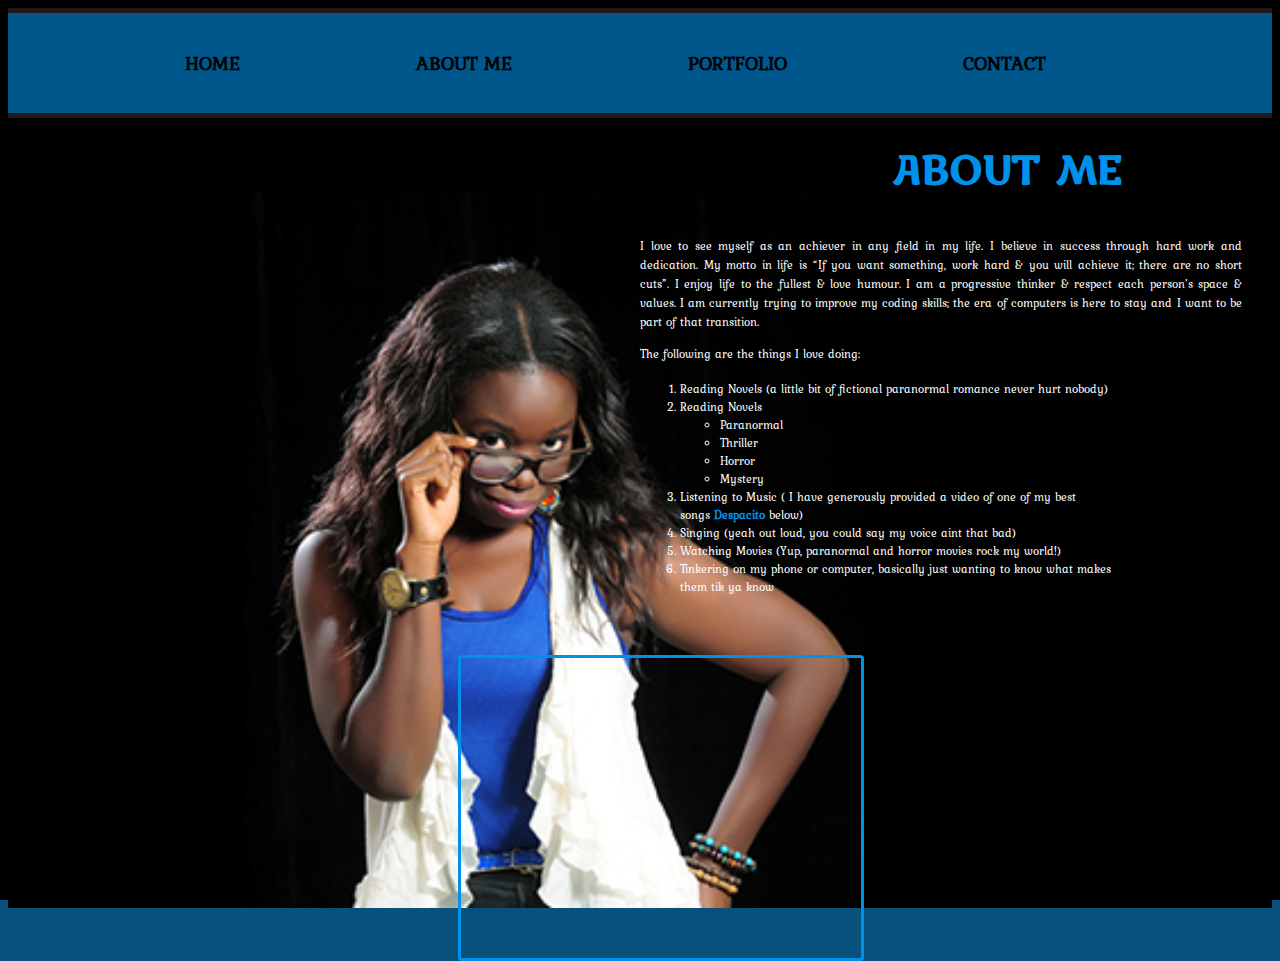
==== About me.html @ 46b214df "almost there." ====
<html class="ab">
    <head>
        <link href="index.css" type="text/css" rel="stylesheet">
        <meta name="viewport" content="width=device-width, initial-scale=1.0">
    </head>
    <body class="ab">
        <div id="header">
            <p class="header">
            <ul>
                    <li><a href="index.html">HOME</a></li>
                  <li><a href="About me.html">ABOUT ME</a></li>
                <li><a href="portfolio.html">PORTFOLIO</a></li>
                <li><a href="contact.html">CONTACT</a></li>
                </ul>
                </p>
            </div>
<h1 id="me"> About me</h1>

<div class="describe">
<p class="one"> I love to see myself as an achiever in any field in my life. I believe in success through 
    hard work and dedication. My motto in life is “If you want something, work hard & you will achieve it; there are 
    no short cuts”. I enjoy life to the fullest & love humour. I am a progressive thinker & respect each 
    person’s space & values. I am currently trying to improve my coding skills; the era of computers is
    here to stay and I want to be part of that transition.</p>
    <p class="two">The following are the things I love doing:<br/>
        <!--Lists of things i love-->
  <ol id="list">
<li>Reading Novels (a little bit of fictional paranormal romance never hurt nobody)</li>

<li>Reading Novels
  <ul>
    <li>Paranormal</li>
    <li>Thriller</li>
  <li>Horror</li>
<li>Mystery</li></ul>
<li>Listening to Music ( I have generously provided a video of one of my best<br/> songs
    <a href="#video">Despacito</a> below)</li> 
<li>Singing (yeah out loud, you could say my voice aint that bad)</li>
<li>Watching Movies (Yup, paranormal and horror movies rock my world!)</li>
<li>Tinkering on my phone or computer, basically just wanting to know what makes<br/> them tik ya know</li>
  </ol>
</p>
</div>
<div class="abtvid">
<p class="three"><iframe id="video" width="560" height="315" src="https://www.youtube.com/embed/kJQP7kiw5Fk" 
    frameborder="3" allowfullscreen></iframe></p> 
  </div>
  <!--end of discussion-->
 
  </body>
  
  </html>
---- index.css ----
@import url('https://fonts.googleapis.com/css?family=Cormorant+Garamond');
@import url('https://fonts.googleapis.com/css?family=Dancing+Script|Kurale|Lily+Script+One|Sacramento|Sail');
@import url('https://fonts.googleapis.com/css?family=Galada|Marko+One');
html, body {
      height: 100%;
}
.bg {
      background-image: url( image/pix2.jpg);
      height: 100%;
      background-position: left;
      background-repeat: no-repeat;
      background-size: cover;
}
.ab {
      background-color:rgb(7, 81, 124);
      background-image: url(image/abt.jpg);
      height: 100%;
      background-position: left;
      background-repeat: no-repeat;
      background-size: cover;
}
.pt {
background-color: black;
}
.cn {
      background-image: url(image/blue.jpg)
}
h1 {color:
      #0091EA;
      font-family: 'Marko One', serif;
      word-spacing: 4px;
      font-size: 40px;
      text-align: right;
}
div.begin {
      float: right;
      padding-right: 80px;
}
Body {
      font-family: 'Kurale', serif;
}
#best {
      color: white;
      text-align: right;
      padding-top:2px;
}
p {
      font-size: 12px;
          
}
.begin {
      text-align: center;
}
div#header {
      border-top-style: solid;
      border-bottom-style: solid;
      border-bottom-color: #3E2723;
      border-top-color:#3E2723;
      border-width: 5px;
      background-color: #0091EA;
      opacity: 0.6;
      position: relative;
}
div#header ul {
            list-style-type: none;
            font-size: 20px;
            color: white;
            font-weight: bold;
            text-align: center;
            overflow: hidden;
            width: 100%;
           
}
div#header ul li {
      display: inline-block;
      padding-right: 150px;
      padding-left: 20px;
      padding-top: 15px;
      padding-bottom: 15px;
      color: white;
}
      

div.describe {
      width: 50%;
      float: right;
      text-align: justify;
      padding: ;
      padding-left: ;
      padding-right: ;
      
      
}
div.abtvid {
      position: relative;
      top: 430px;
      left: 450px;
}
p.one {
      border-width: 38px;
      border-width: thick;
      padding-right: 30px;
      color: white;

}
p.two {
      border-width: 38px;
      border-width: thick;
      color: white;
      padding-right: 30px;
}
ol#list li{
      padding-right: 30px;
      text-align: justify;
      color: white;
      font-size: 12px;
}
ol#list a {
      color: #0091EA;
}
#portfolio {
      font-size: 25px;
      color: #0091EA;
      text-align: center;
      font-style: bold;
      text-transform: uppercase;
      font-weight: bold;
}
#list {
      font-size: 16px;
     

}
#best {
      font-style: italic;
      font-weight: bold;
}
#me, #welcome {
      text-transform: uppercase;
      padding-right: 150px;
}
p {
      line-height: 1.6em;
      text-align: justify;
}
#xxx::first-letter {
      font-size: 200%;
}
a:hover {
      color: white;
}
a {
      text-decoration: none;
      color: black;
      font-weight: bold;
}
a:focus {
      color: white;
}

legend {
      color: #0091EA;
      font-weight: bold;
}
textarea {
      font-family: 'Kurale', serif;
      border:3px solid #0091EA;
      width: 435px;
      height: 114px;
      border-radius: 4px;
}
iframe {
      height: 300px;
      width: 400px;
      border: 3px solid #0091EA;
      border-radius: 4px;
      align-self: center;
}
div.class{
      float: right;
}
footer {
      text-align: center;
}
div.form {
      color: white;
      padding: 450px;
      padding-top: 100px;
      padding-bottom: 10px;
      border-style: thick;
      border-bottom-color: #0091EA;
}
input {
      width: 100%;
      padding: 12px 20px;
      margin: 8px 0;
      box-sizing: border-box;
      border-style: thick;
      border-color: #0091EA;
      border-width: 3px;
      border-radius: 4px;
}
input[type=submit] {
      width: 150px;
      color: white;
      background-color: #0091EA;
}
div.icons {
      color: white;
    
}
div.icons a {
color: #0091EA;

}
div.icons a:hover {
      color: white;
}
div.icons ul {
      list-style-type: none;
      padding-left: 0px;
      margin-inline-start: 0px;
}
div.icons ul li {
      display: inline;
      padding-left: 10px;
      font-size: 12px;
}
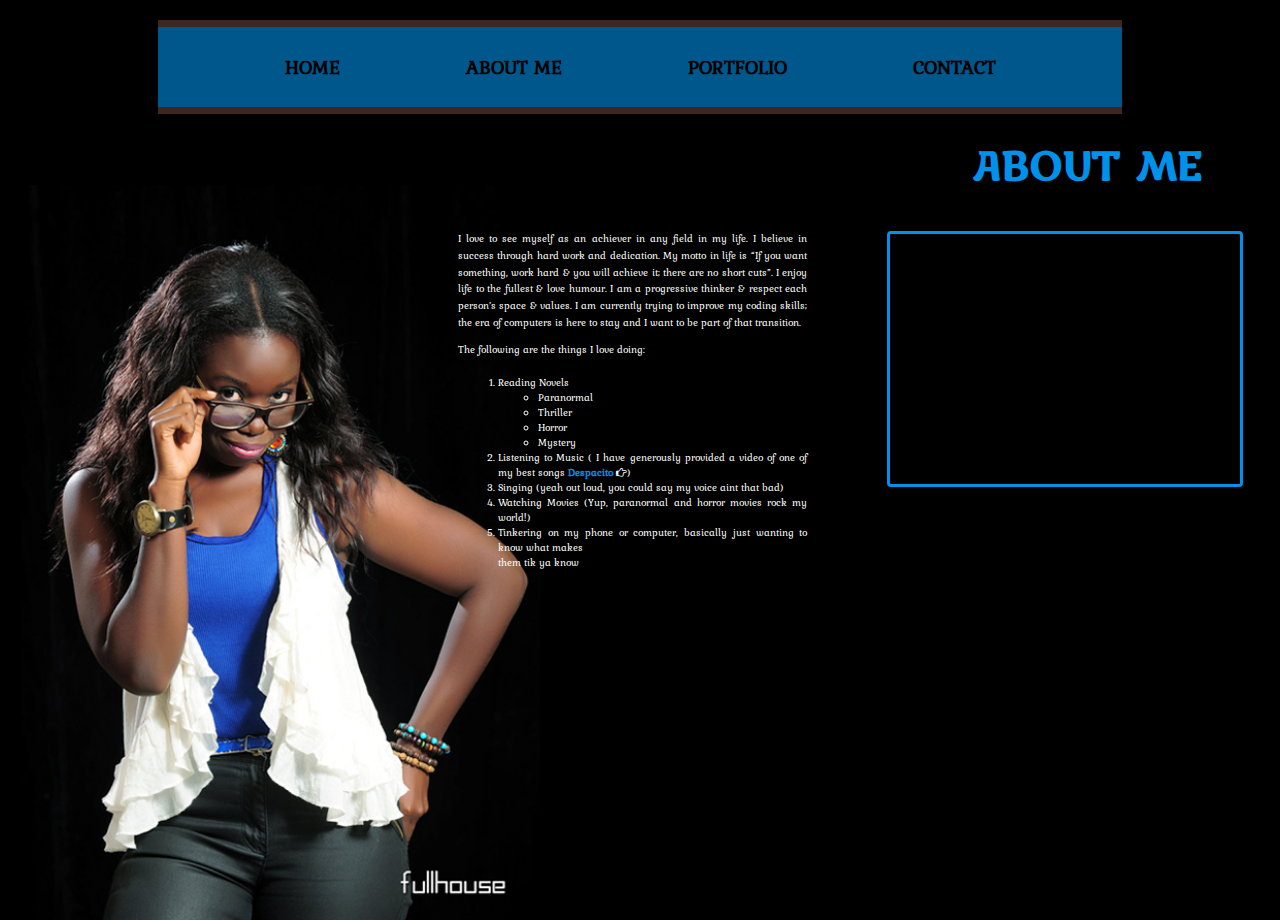
==== commit fbf7bc4f: "Almost there" ====
--- a/About me.html
+++ b/About me.html
@@ -1,7 +1,9 @@
 <html class="ab">
     <head>
+            <title>About:Dammy's Website</title>
         <link href="index.css" type="text/css" rel="stylesheet">
-        <meta name="viewport" content="width=device-width, initial-scale=1.0">
+        <link rel="stylesheet" href="https://cdnjs.cloudflare.com/ajax/libs/font-awesome/4.7.0/css/font-awesome.min.css">
+        
     </head>
     <body class="ab">
         <div id="header">
@@ -17,24 +19,26 @@
 <h1 id="me"> About me</h1>
 
 <div class="describe">
-<p class="one"> I love to see myself as an achiever in any field in my life. I believe in success through 
+<p class="one"> 
+    I love to see myself as an achiever in any field in my life. I believe in success through 
     hard work and dedication. My motto in life is “If you want something, work hard & you will achieve it; there are 
     no short cuts”. I enjoy life to the fullest & love humour. I am a progressive thinker & respect each 
     person’s space & values. I am currently trying to improve my coding skills; the era of computers is
-    here to stay and I want to be part of that transition.</p>
-    <p class="two">The following are the things I love doing:<br/>
+    here to stay and I want to be part of that transition.
+</p>
+    <p class="two">
+        The following are the things I love doing:<br/>
         <!--Lists of things i love-->
   <ol id="list">
-<li>Reading Novels (a little bit of fictional paranormal romance never hurt nobody)</li>
-
 <li>Reading Novels
   <ul>
     <li>Paranormal</li>
     <li>Thriller</li>
   <li>Horror</li>
-<li>Mystery</li></ul>
-<li>Listening to Music ( I have generously provided a video of one of my best<br/> songs
-    <a href="#video">Despacito</a> below)</li> 
+<li>Mystery</li>
+</ul>
+<li>Listening to Music ( I have generously provided a video of one of my best songs
+    <a href="#video">Despacito</a> <i class="fa fa-hand-o-right"style= "size:20px;color:white;"></i>)</li> 
 <li>Singing (yeah out loud, you could say my voice aint that bad)</li>
 <li>Watching Movies (Yup, paranormal and horror movies rock my world!)</li>
 <li>Tinkering on my phone or computer, basically just wanting to know what makes<br/> them tik ya know</li>
@@ -42,8 +46,10 @@
 </p>
 </div>
 <div class="abtvid">
-<p class="three"><iframe id="video" width="560" height="315" src="https://www.youtube.com/embed/kJQP7kiw5Fk" 
-    frameborder="3" allowfullscreen></iframe></p> 
+<p class="three">
+    <iframe id="video" width="560" height="315" src="https://www.youtube.com/embed/kJQP7kiw5Fk" 
+    frameborder="3" allowfullscreen></iframe>
+</p> 
   </div>
   <!--end of discussion-->
  
--- a/index.css
+++ b/index.css
@@ -12,12 +12,13 @@
       background-size: cover;
 }
 .ab {
-      background-color:rgb(7, 81, 124);
+      background-color:black;
       background-image: url(image/abt.jpg);
       height: 100%;
       background-position: left;
       background-repeat: no-repeat;
       background-size: cover;
+      
 }
 .pt {
 background-color: black;
@@ -45,7 +46,7 @@
       padding-top:2px;
 }
 p {
-      font-size: 12px;
+      font-size: 10.5px;
           
 }
 .begin {
@@ -56,10 +57,15 @@
       border-bottom-style: solid;
       border-bottom-color: #3E2723;
       border-top-color:#3E2723;
-      border-width: 5px;
-      background-color: #0091EA;
-      opacity: 0.6;
+      border-width: 7px;
+      box-sizing: border-box;
+      background-color: #0091ea99;
       position: relative;
+      padding-left: 50px;
+      padding-right: 50px;
+      margin: 20px;
+      margin-left: 150px;
+      margin-right: 150px;
 }
 div#header ul {
             list-style-type: none;
@@ -73,28 +79,29 @@
 }
 div#header ul li {
       display: inline-block;
-      padding-right: 150px;
+      padding-right: 100px;
       padding-left: 20px;
-      padding-top: 15px;
-      padding-bottom: 15px;
+      padding-top: 5px;
+      padding-bottom: 5px;
       color: white;
 }
       
 
 div.describe {
-      width: 50%;
-      float: right;
+      width: 30%;
+      float: left;
       text-align: justify;
       padding: ;
-      padding-left: ;
+      padding-left:450px ;
       padding-right: ;
       
       
 }
 div.abtvid {
-      position: relative;
-      top: 430px;
-      left: 450px;
+      float: left;
+      width: 30%;
+      padding-left: 50px;
+      
 }
 p.one {
       border-width: 38px;
@@ -113,7 +120,7 @@
       padding-right: 30px;
       text-align: justify;
       color: white;
-      font-size: 12px;
+      font-size: 10.5px;
 }
 ol#list a {
       color: #0091EA;
@@ -131,13 +138,16 @@
      
 
 }
-#best {
+p#best {
       font-style: italic;
       font-weight: bold;
+      font-size: 12px;
+      padding-right: 70px;
+      margin-top: 0px;
 }
 #me, #welcome {
       text-transform: uppercase;
-      padding-right: 150px;
+      padding-right: 70px;
 }
 p {
       line-height: 1.6em;
@@ -161,6 +171,7 @@
 legend {
       color: #0091EA;
       font-weight: bold;
+      
 }
 textarea {
       font-family: 'Kurale', serif;
@@ -170,8 +181,8 @@
       border-radius: 4px;
 }
 iframe {
-      height: 300px;
-      width: 400px;
+      height: 250px;
+      width: 350px;
       border: 3px solid #0091EA;
       border-radius: 4px;
       align-self: center;
@@ -185,7 +196,7 @@
 div.form {
       color: white;
       padding: 450px;
-      padding-top: 100px;
+      padding-top: 10px;
       padding-bottom: 10px;
       border-style: thick;
       border-bottom-color: #0091EA;
@@ -225,4 +236,24 @@
       display: inline;
       padding-left: 10px;
       font-size: 12px;
-}+}
+  .flex-container {
+      display: flex;
+      flex-wrap: wrap;
+      background-color: #0091ea66;
+      margin: 10px;
+      padding-left: 150px;
+     
+    }
+    .flex-container img{
+      width: 300px;
+      height: 300px;
+      padding: 20px;
+    }
+    img {
+          max-width: 100%;
+          max-height: auto;
+    }
+    #contact {
+          font-size: 12px;
+    }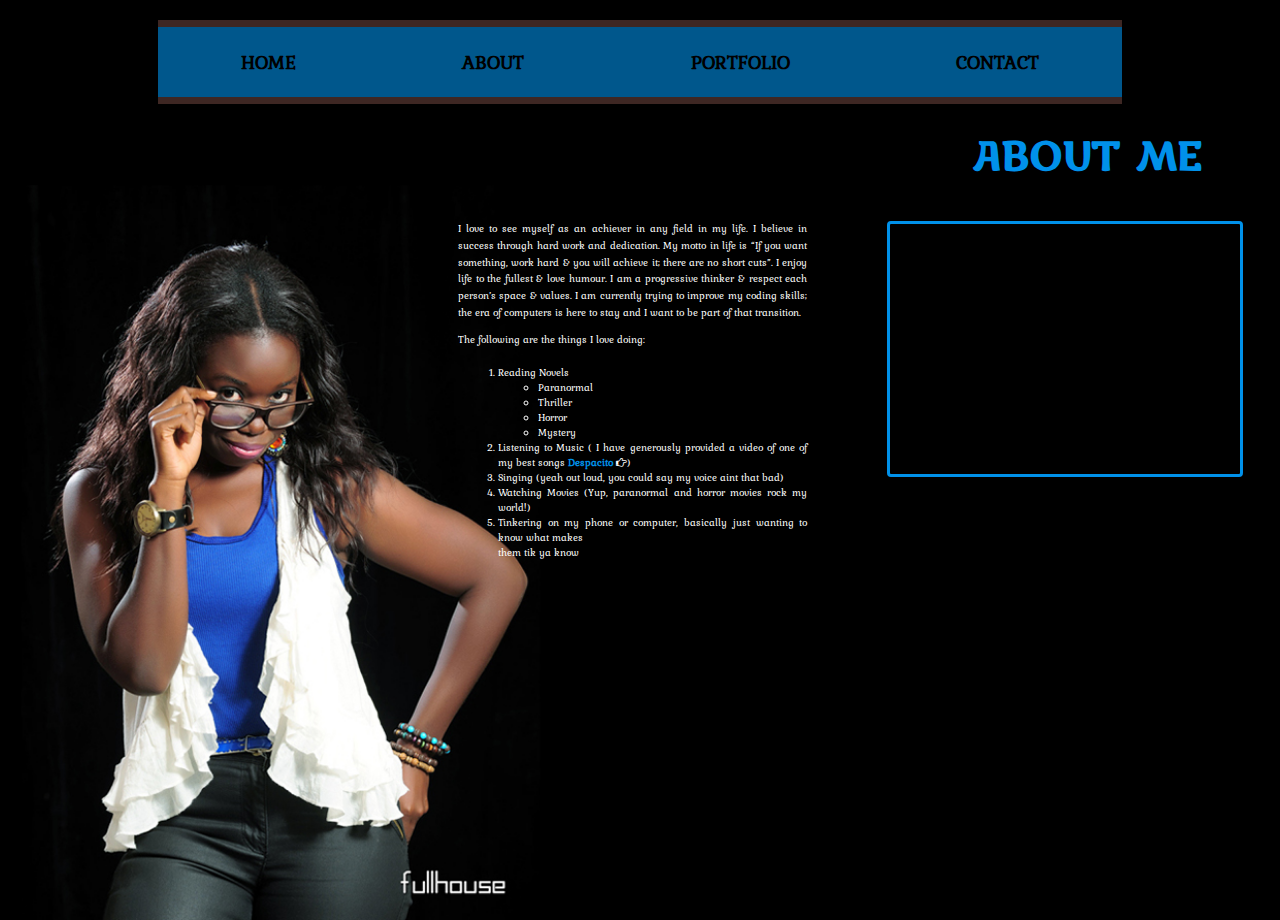
==== commit 773da5fb: "commit" ====
--- a/About me.html
+++ b/About me.html
@@ -1,3 +1,4 @@
+<!DOCTYPE html>
 <html class="ab">
     <head>
             <title>About:Dammy's Website</title>
@@ -10,7 +11,7 @@
             <p class="header">
             <ul>
                     <li><a href="index.html">HOME</a></li>
-                  <li><a href="About me.html">ABOUT ME</a></li>
+                  <li><a href="About me.html">ABOUT</a></li>
                 <li><a href="portfolio.html">PORTFOLIO</a></li>
                 <li><a href="contact.html">CONTACT</a></li>
                 </ul>
--- a/index.css
+++ b/index.css
@@ -61,13 +61,18 @@
       box-sizing: border-box;
       background-color: #0091ea99;
       position: relative;
-      padding-left: 50px;
-      padding-right: 50px;
       margin: 20px;
       margin-left: 150px;
       margin-right: 150px;
+      
+      
 }
 div#header ul {
+      display: flex;
+      flex-direction: row;
+      justify-content: space-around;
+      align-items: center;
+      padding: 0%;
             list-style-type: none;
             font-size: 20px;
             color: white;
@@ -75,17 +80,13 @@
             text-align: center;
             overflow: hidden;
             width: 100%;
+            
            
 }
 div#header ul li {
-      display: inline-block;
-      padding-right: 100px;
-      padding-left: 20px;
-      padding-top: 5px;
-      padding-bottom: 5px;
-      color: white;
-}
-      
+      padding: 0 50px;
+      color: white;
+}      
 
 div.describe {
       width: 30%;
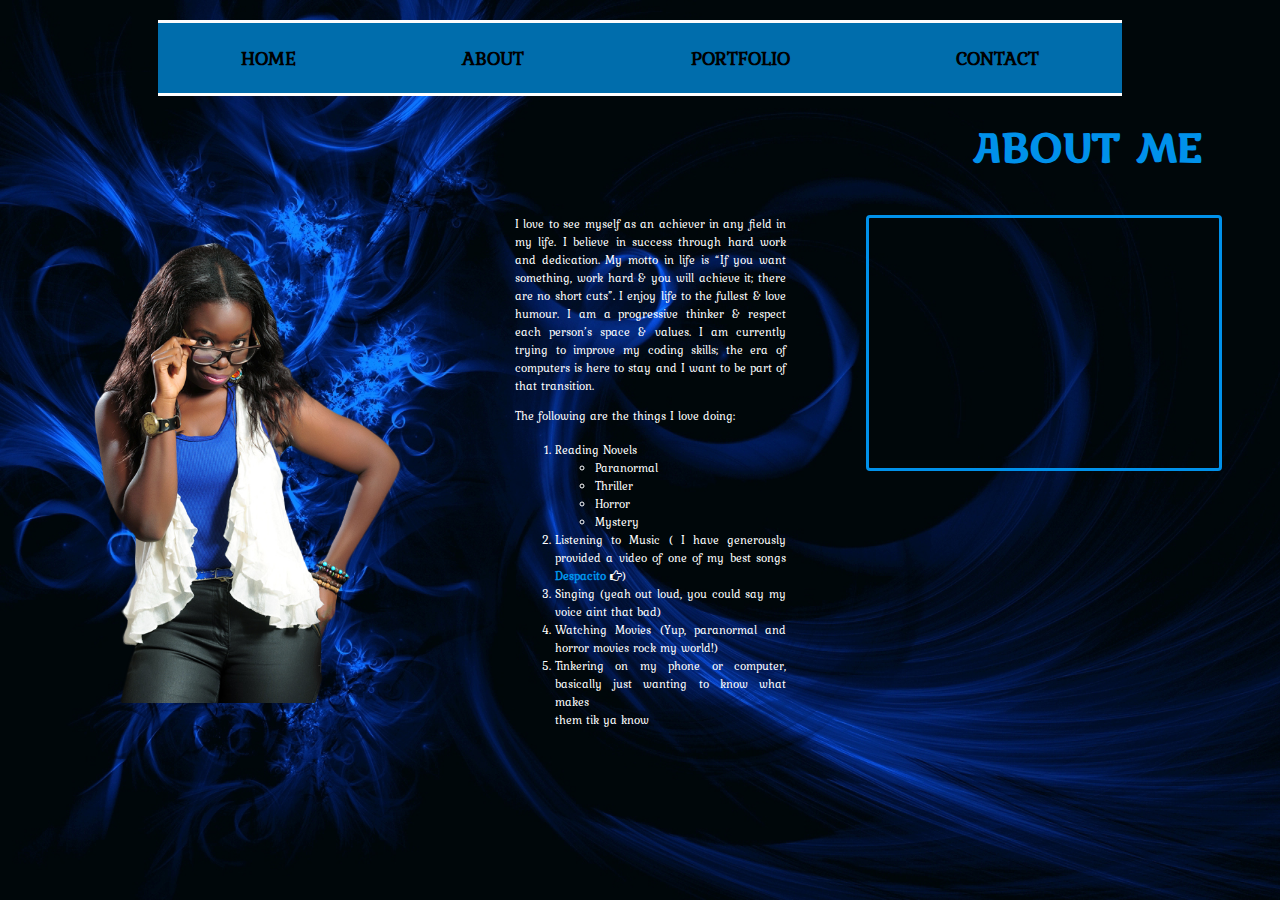
==== commit 08d93fda: "commit" ====
--- a/About me.html
+++ b/About me.html
@@ -4,9 +4,9 @@
             <title>About:Dammy's Website</title>
         <link href="index.css" type="text/css" rel="stylesheet">
         <link rel="stylesheet" href="https://cdnjs.cloudflare.com/ajax/libs/font-awesome/4.7.0/css/font-awesome.min.css">
-        
+        <meta name="viewport" content="width=device-width, initial-scale=1.0">
     </head>
-    <body class="ab">
+    <body class>
         <div id="header">
             <p class="header">
             <ul>
@@ -17,41 +17,45 @@
                 </ul>
                 </p>
             </div>
-<h1 id="me"> About me</h1>
-
-<div class="describe">
-<p class="one"> 
-    I love to see myself as an achiever in any field in my life. I believe in success through 
-    hard work and dedication. My motto in life is “If you want something, work hard & you will achieve it; there are 
-    no short cuts”. I enjoy life to the fullest & love humour. I am a progressive thinker & respect each 
-    person’s space & values. I am currently trying to improve my coding skills; the era of computers is
-    here to stay and I want to be part of that transition.
-</p>
-    <p class="two">
-        The following are the things I love doing:<br/>
-        <!--Lists of things i love-->
-  <ol id="list">
-<li>Reading Novels
-  <ul>
-    <li>Paranormal</li>
-    <li>Thriller</li>
-  <li>Horror</li>
-<li>Mystery</li>
-</ul>
-<li>Listening to Music ( I have generously provided a video of one of my best songs
-    <a href="#video">Despacito</a> <i class="fa fa-hand-o-right"style= "size:20px;color:white;"></i>)</li> 
-<li>Singing (yeah out loud, you could say my voice aint that bad)</li>
-<li>Watching Movies (Yup, paranormal and horror movies rock my world!)</li>
-<li>Tinkering on my phone or computer, basically just wanting to know what makes<br/> them tik ya know</li>
-  </ol>
-</p>
+            <h1 id="me"> About me</h1>
+<div class="abt">
+    <div class="abtpix">
+        <img src="image/FH3_6232.png" alt="MOI" width="450px">
+    </div>
+        <div class="describe">
+            <p class="one"> 
+                I love to see myself as an achiever in any field in my life. I believe in success through 
+                hard work and dedication. My motto in life is “If you want something, work hard & you will achieve it; there are 
+                no short cuts”. I enjoy life to the fullest & love humour. I am a progressive thinker & respect each 
+                person’s space & values. I am currently trying to improve my coding skills; the era of computers is
+                here to stay and I want to be part of that transition.
+            </p>
+                <p class="two">
+                    The following are the things I love doing:<br/>
+                    <!--Lists of things i love-->
+            <ol id="list">
+            <li>Reading Novels
+            <ul>
+                <li>Paranormal</li>
+                <li>Thriller</li>
+            <li>Horror</li>
+            <li>Mystery</li>
+            </ul>
+            <li>Listening to Music ( I have generously provided a video of one of my best songs
+                <a href="#video">Despacito</a> <i class="fa fa-hand-o-right"style= "size:20px;color:white;"></i>)</li> 
+            <li>Singing (yeah out loud, you could say my voice aint that bad)</li>
+            <li>Watching Movies (Yup, paranormal and horror movies rock my world!)</li>
+            <li>Tinkering on my phone or computer, basically just wanting to know what makes<br/> them tik ya know</li>
+            </ol>
+            </p>
+        </div>
+        <div class="abtvid">
+            <p class="three">
+                <iframe id="video" width="560" height="315" src="https://www.youtube.com/embed/kJQP7kiw5Fk" 
+                frameborder="3" allowfullscreen></iframe>
+            </p> 
+        </div>
 </div>
-<div class="abtvid">
-<p class="three">
-    <iframe id="video" width="560" height="315" src="https://www.youtube.com/embed/kJQP7kiw5Fk" 
-    frameborder="3" allowfullscreen></iframe>
-</p> 
-  </div>
   <!--end of discussion-->
  
   </body>
--- a/index.css
+++ b/index.css
@@ -2,18 +2,20 @@
 @import url('https://fonts.googleapis.com/css?family=Dancing+Script|Kurale|Lily+Script+One|Sacramento|Sail');
 @import url('https://fonts.googleapis.com/css?family=Galada|Marko+One');
 html, body {
-      height: 100%;
-}
+            max-height: 100%;
+            max-width: 100% ;
+      }
 .bg {
       background-image: url( image/pix2.jpg);
-      height: 100%;
-      background-position: left;
       background-repeat: no-repeat;
       background-size: cover;
+      background-position: center center;
+      background-size: 100%;
+      height: 100%;
 }
 .ab {
-      background-color:black;
-      background-image: url(image/abt.jpg);
+      background-color: rgb(7, 54, 160);
+      background-image: url(image/blue2.jpg);
       height: 100%;
       background-position: left;
       background-repeat: no-repeat;
@@ -46,7 +48,7 @@
       padding-top:2px;
 }
 p {
-      font-size: 10.5px;
+      font-size: 12px;
           
 }
 .begin {
@@ -55,11 +57,11 @@
 div#header {
       border-top-style: solid;
       border-bottom-style: solid;
-      border-bottom-color: #3E2723;
-      border-top-color:#3E2723;
-      border-width: 7px;
+      border-bottom-color: rgb(255, 255, 255);
+      border-top-color:rgb(253, 251, 251);
+      border-width: 3px;
       box-sizing: border-box;
-      background-color: #0091ea99;
+      background-color: rgb(0, 109, 172);
       position: relative;
       margin: 20px;
       margin-left: 150px;
@@ -72,7 +74,7 @@
       flex-direction: row;
       justify-content: space-around;
       align-items: center;
-      padding: 0%;
+      padding: 0px;
             list-style-type: none;
             font-size: 20px;
             color: white;
@@ -90,38 +92,41 @@
 
 div.describe {
       width: 30%;
-      float: left;
-      text-align: justify;
-      padding: ;
-      padding-left:450px ;
-      padding-right: ;
-      
-      
+      text-align: ;
+      padding-left:100px ;
+}
+ div.abtpix {
+padding-left: 50px;
+ }     
+      
+div.abt {
+      display: flex;
+      flex-direction: row;
 }
 div.abtvid {
-      float: left;
       width: 30%;
       padding-left: 50px;
+      padding-right: 50px;
       
 }
 p.one {
       border-width: 38px;
-      border-width: thick;
       padding-right: 30px;
       color: white;
+      text-align: justify;
 
 }
 p.two {
       border-width: 38px;
-      border-width: thick;
       color: white;
       padding-right: 30px;
+      text-align: justify;
 }
 ol#list li{
       padding-right: 30px;
       text-align: justify;
       color: white;
-      font-size: 10.5px;
+      font-size: 12px;
 }
 ol#list a {
       color: #0091EA;
@@ -135,9 +140,7 @@
       font-weight: bold;
 }
 #list {
-      font-size: 16px;
-     
-
+      font-size: 16px; 
 }
 p#best {
       font-style: italic;
@@ -150,8 +153,12 @@
       text-transform: uppercase;
       padding-right: 70px;
 }
+#me2 {
+      text-transform: uppercase;
+      padding-right: 150px;
+}
 p {
-      line-height: 1.6em;
+      
       text-align: justify;
 }
 #xxx::first-letter {
@@ -168,10 +175,14 @@
 a:focus {
       color: white;
 }
+div.legend {
+      padding: 100px;
+}
 
 legend {
       color: #0091EA;
       font-weight: bold;
+      font-size: 24px;
       
 }
 textarea {
@@ -196,14 +207,19 @@
 }
 div.form {
       color: white;
-      padding: 450px;
+      padding: 20px;
       padding-top: 10px;
       padding-bottom: 10px;
       border-style: thick;
       border-bottom-color: #0091EA;
+      display: flex;
+      flex-direction: row;
+}
+div.form2 {
+      padding-left: 150px;
 }
 input {
-      width: 100%;
+      width: 435px;
       padding: 12px 20px;
       margin: 8px 0;
       box-sizing: border-box;
@@ -256,5 +272,106 @@
           max-height: auto;
     }
     #contact {
-          font-size: 12px;
-    }+          font-size: 14px;
+    }
+    @media screen and (max-width: 1000px) {
+      .bg {
+            background-image: url(image/pix1.jpg);
+            background-repeat: no-repeat;
+            background-position: center bottom;
+            background-size: 130%;
+            height: 500%;
+            width: 100%;
+            background-color: black;
+      }
+      h1 {color:
+            #0091EA;
+            font-family: 'Marko One', serif;
+            word-spacing: 4px;
+            font-size: 18px;
+            text-align: centre;
+      }
+      div.begin {
+            padding-right: 0px;
+      }
+      #welcome {
+            text-align: center;
+      }
+      div#header {
+            border-top-style: solid;
+            border-bottom-style: solid;
+            border-bottom-color: rgb(255, 255, 255);
+            border-top-color:rgb(253, 251, 251);
+            border-width: 3px;
+            box-sizing: border-box;
+            background-color: rgb(0, 109, 172);
+            margin-left: 20px;
+            margin-right: 20px;
+            
+      }
+      div#header ul {
+                  padding: 2px;
+                  list-style-type: none;
+                  font-size: 10px;
+                  color: white;
+                  font-weight: bold;
+                  text-align: center;
+                  
+                 
+      }
+      div#header ul li {
+            padding: 1px;
+            color: white;
+            display: inline;
+      }
+      .ab {
+            background-color: black;
+            background-image: url(image/blue2.jpg); 
+      }
+            div.abt {
+            display: flex;
+            flex-direction: column;
+            justify-content: space-between;
+      }
+      div.describe {
+            padding-left: 10px;
+            border: 0px;
+            width: 100%;
+      }
+      div.abtvid {
+            position: relative;
+            right:30px;
+      }
+      .flex-container {
+            display: flex;
+            flex-wrap: wrap;
+            justify-content: space-between;
+            background-color: rgb(0, 109, 172);
+            margin: 10px;
+            padding:20px;
+           
+          }
+          .flex-container img{
+            width: 150px;
+            height: 150px;
+            padding: 5px;
+          } 
+      div.form {
+            display: flex;
+            flex-direction:column;
+      } 
+      div.form2 {
+            padding-left: 20px;
+            padding-top: 5px;
+      }  
+      div.legend {
+           padding:  20px;
+           padding-top: 0px;
+      }
+      input {
+            width: 250px;
+      }
+      textarea {
+            width: 250px;
+      }
+      }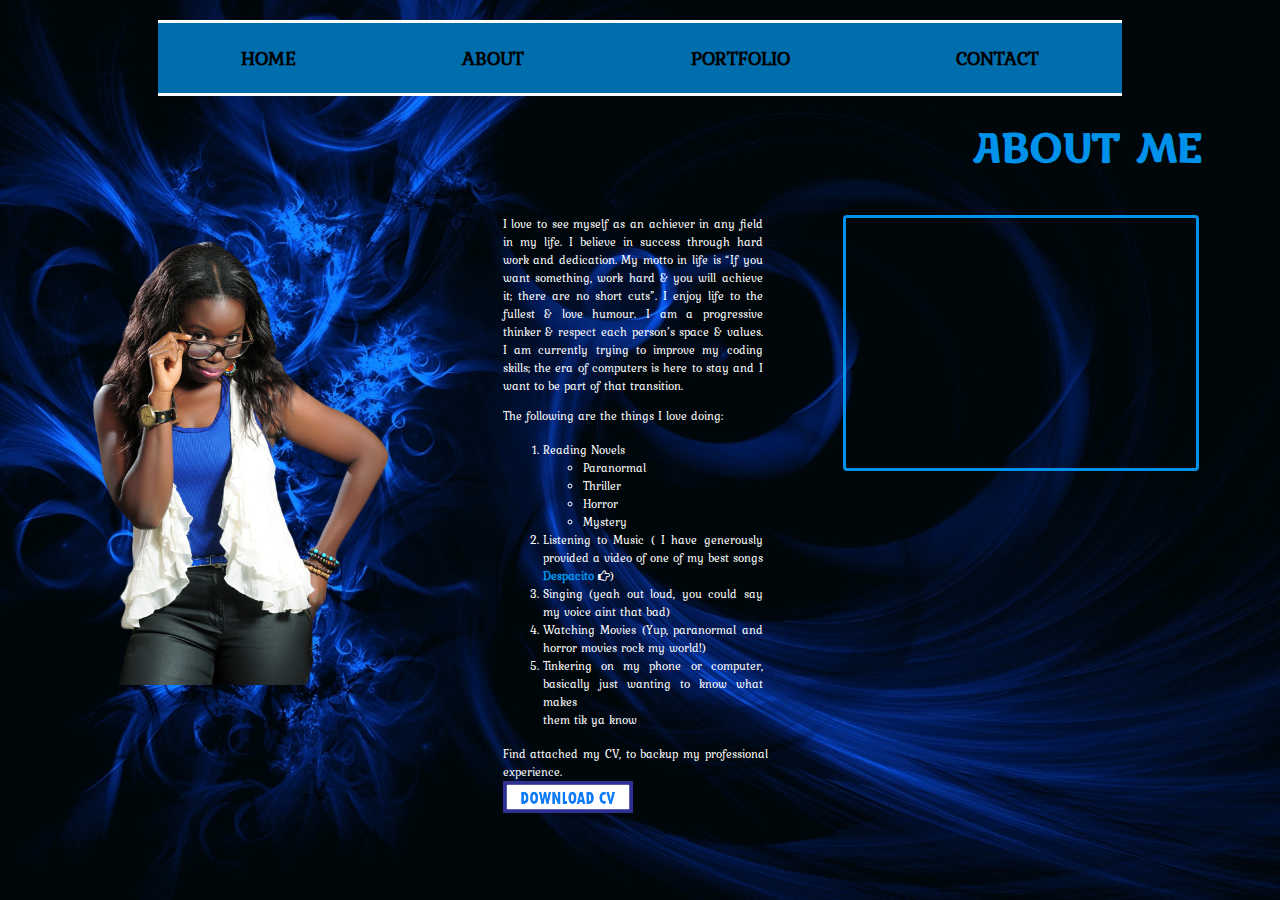
==== commit 0f3e3041: "commit" ====
--- a/About me.html
+++ b/About me.html
@@ -48,6 +48,9 @@
             <li>Tinkering on my phone or computer, basically just wanting to know what makes<br/> them tik ya know</li>
             </ol>
             </p>
+           <p class="three">Find attached my CV, to backup my professional experience.<br/> 
+            <a href="https://drive.google.com/file/d/0B_cOItQBHYk1SVBRTXhNbjRQVGc/view?usp=drivesdk"><img src="image/cv.png" alt="my cv" width="130px"></a>
+            </p>
         </div>
         <div class="abtvid">
             <p class="three">
--- a/index.css
+++ b/index.css
@@ -14,7 +14,7 @@
       height: 100%;
 }
 .ab {
-      background-color: rgb(7, 54, 160);
+      background-color: rgb(0, 7, 17);
       background-image: url(image/blue2.jpg);
       height: 100%;
       background-position: left;
@@ -94,6 +94,7 @@
       width: 30%;
       text-align: ;
       padding-left:100px ;
+      padding-top: 0px;
 }
  div.abtpix {
 padding-left: 50px;
@@ -116,10 +117,16 @@
       text-align: justify;
 
 }
+
 p.two {
       border-width: 38px;
       color: white;
       padding-right: 30px;
+      text-align: justify;
+}
+p.three {
+      color: white;
+      padding-right: 25px;
       text-align: justify;
 }
 ol#list li{
@@ -276,10 +283,10 @@
     }
     @media screen and (max-width: 1000px) {
       .bg {
-            background-image: url(image/pix1.jpg);
+            background-image: url(image/pix11.jpg);
             background-repeat: no-repeat;
             background-position: center bottom;
-            background-size: 130%;
+            background-size: 110%;
             height: 500%;
             width: 100%;
             background-color: black;
@@ -288,13 +295,19 @@
             #0091EA;
             font-family: 'Marko One', serif;
             word-spacing: 4px;
-            font-size: 18px;
+            font-size: 15px;
             text-align: centre;
       }
       div.begin {
             padding-right: 0px;
+            padding-left: 80px;
+            border: 0px;
       }
       #welcome {
+            text-align: center;
+      }
+      p#best {
+            font-size: 8px;
             text-align: center;
       }
       div#header {
@@ -342,6 +355,13 @@
             position: relative;
             right:30px;
       }
+      iframe {
+            height: 200px;
+            width: 300px;
+            border: 3px solid #0091EA;
+            border-radius: 4px;
+            align-self: center;
+      }
       .flex-container {
             display: flex;
             flex-wrap: wrap;
@@ -352,8 +372,8 @@
            
           }
           .flex-container img{
-            width: 150px;
-            height: 150px;
+            width: 120px;
+            height: 120px;
             padding: 5px;
           } 
       div.form {
